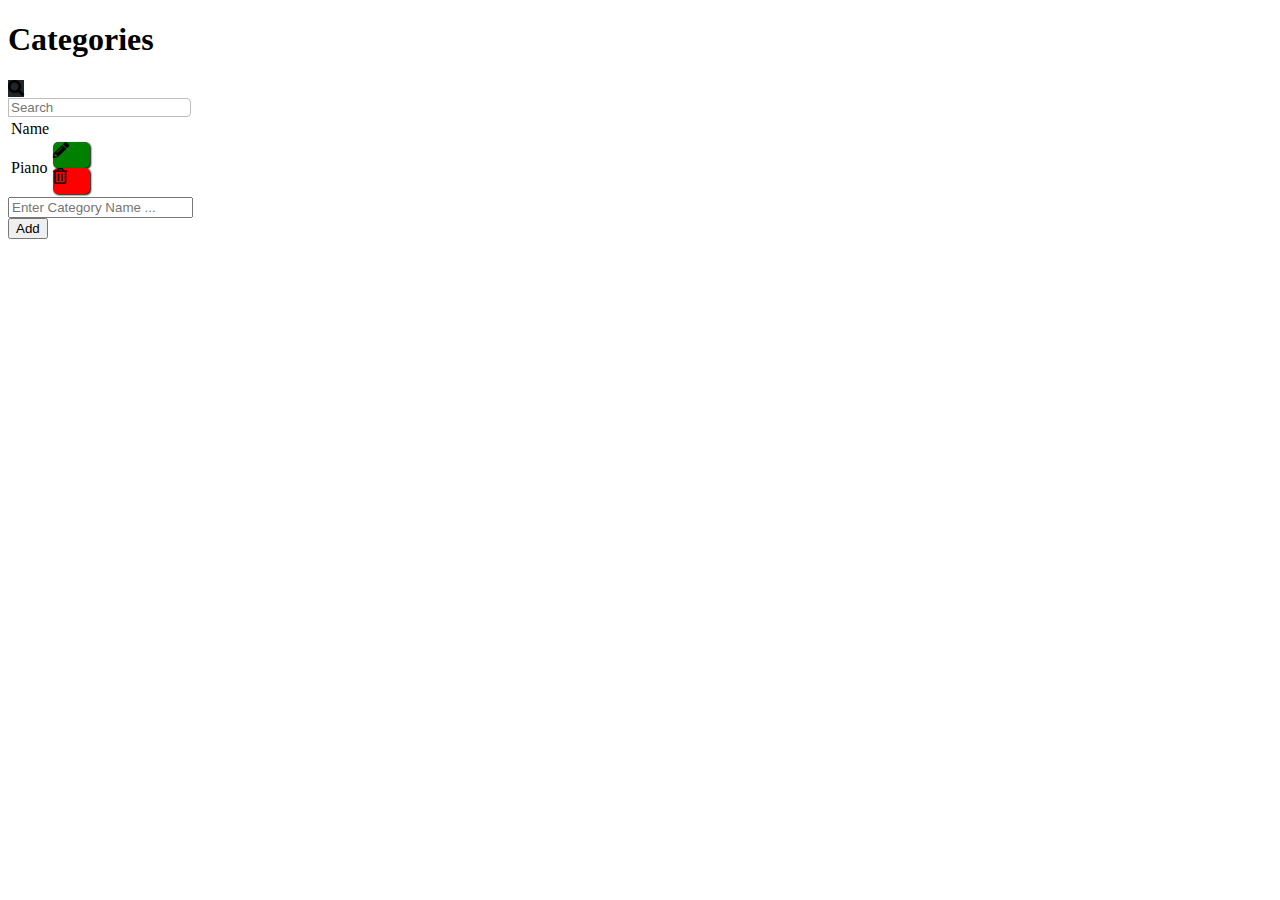
==== views/categoryIndex.html @ d40dad7d "added first version of ecommerce design" ====
<!DOCTYPE html>
<html lang="en">

<head>
    <meta charset="UTF-8">
    <meta name="viewport" content="width=device-width, initial-scale=1.0">
    <title>Categories</title>
    <link href="https://cdnjs.cloudflare.com/ajax/libs/font-awesome/5.15.1/css/all.min.css" rel="stylesheet">
    <link href="https://cdn.jsdelivr.net/npm/bootstrap@5.0.0-beta1/dist/css/bootstrap.min.css" rel="stylesheet"
        integrity="sha384-giJF6kkoqNQ00vy+HMDP7azOuL0xtbfIcaT9wjKHr8RbDVddVHyTfAAsrekwKmP1" crossorigin="anonymous">
    <script src="https://cdn.jsdelivr.net/npm/bootstrap@5.0.0-beta1/dist/js/bootstrap.bundle.min.js"
        integrity="sha384-ygbV9kiqUc6oa4msXn9868pTtWMgiQaeYH7/t7LECLbyPA2x65Kgf80OJFdroafW"
        crossorigin="anonymous"></script>
    <!-- <link href="../css/all.css" rel="stylesheet" type="text/css"> -->
    <link href="../css/styleSheet.css" rel="stylesheet" type="text/css">

</head>

<body>
    <div class="container-fluid mt-2">
        <h1 class="mb-3">Categories</h1>
        <div class="row">
            <div class="col-9">
                <div class="input-group md-form form-sm form-1 pl-0 mb-1">
                    <div class="input-group-prepend">
                        <span class="input-group-text h-100 w-100" id="basic-text1">
                            <i class="fas fa-search text-white" aria-hidden="true"></i>
                        </span>
                    </div>
                    <input class="form-control my-0 py-1" type="text" placeholder="Search" aria-label="Search">
                </div>
                <table class="table table-hover table-bordered">
                    <thead class="table-dark">
                        <td>Name</td>
                        <td></td>
                    </thead>
                    <tbody>
                        <tr>
                            <td>
                                Piano
                            </td>
                            <td>
                                <div class="row">
                                    <div class="update col-5 offset-1">
                                        <i class="fas fa-pencil-alt text-white"></i>
                                    </div>
                                    <div class="update del col-5 offset-1">
                                        <i class="far fa-trash-alt text-white"></i>
                                    </div>
                                </div>
                            </td>
                        </tr>
                    </tbody>
                </table>

            </div>
            <div class="col-3 position-fixed sticky-div">
                <form>
                    <div class="form-group">
                      <!-- <label for="categoryName">Category Name</label> -->
                      <input type="text" class="form-control mb-2" id="categoryName" placeholder="Enter Category Name ...">
                    </div>
                    <button type="submit" class="btn btn-primary w-100">Add</button>
                  </form>
            </div>
        </div>
    </div>
</body>

</html>
---- css/styleSheet.css ----
/* body {
    height: 100%;
} */

nav {
    /* height: 100vh;*/
    /* overflow-y: hidden;
    padding-bottom: 100%; */
    /* margin-bottom: 0; */
    /* position: fixed; */
    /* padding-bottom: 15vh; */
}

.navbar .navbar-toggler {
    top       : .25rem;
    right     : 1rem;
    /* display: block; */
}


a {
    color          : whitesmoke;
    text-decoration: none;
}

.input-group.md-form.form-sm.form-1 input {
    border                    : 1px solid #bdbdbd;
    border-top-right-radius   : 0.25rem;
    border-bottom-right-radius: 0.25rem;
}

span[class="input-group-text h-100 w-100"] {
    background-color: #212529;
}

.update {
    width                : 37px;
    height               : 26px;
    background-color     : green;
    /*border             : 2px;
    */
    box-shadow           : 1px 1px 2px #000;
    border-radius        : 5px;
    -webkit-border-radius: 5px;
    -moz-border-radius   : 5px;
    -ms-border-radius    : 5px;
    -o-border-radius     : 5px;
}

.del {
    background-color: red;
}

.show {
    background-color: rgb(0, 119, 255);
}

.sticky-div {
    /* position: sticky; */
    left  : 75%;
    /* top: 4rem; */
}

.product {
    width: 10rem;
    height: 10rem;
}

.product img{
    width: 10rem;
    height: 10rem;
}
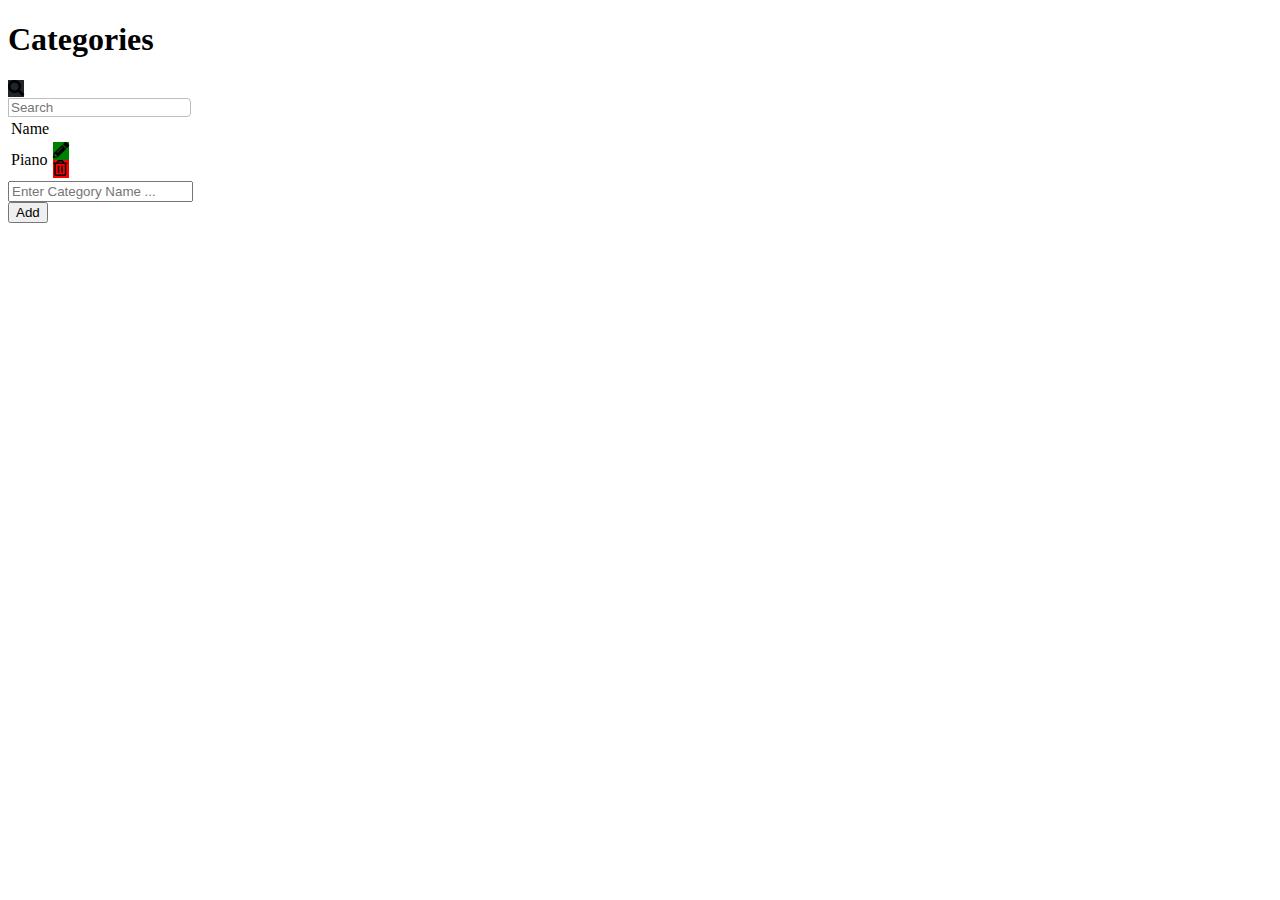
==== commit f1bf2041: "updated all buttons style" ====
--- a/views/categoryIndex.html
+++ b/views/categoryIndex.html
@@ -41,10 +41,10 @@
                             </td>
                             <td>
                                 <div class="row">
-                                    <div class="update col-5 offset-1">
+                                    <div class="btn update col-2 offset-3">
                                         <i class="fas fa-pencil-alt text-white"></i>
                                     </div>
-                                    <div class="update del col-5 offset-1">
+                                    <div class="btn del col-2 offset-2">
                                         <i class="far fa-trash-alt text-white"></i>
                                     </div>
                                 </div>
--- a/css/styleSheet.css
+++ b/css/styleSheet.css
@@ -34,24 +34,22 @@
 }
 
 .update {
-    width                : 37px;
+    background-color     : green;
+    /* width                : 37px;
     height               : 26px;
-    background-color     : green;
-    /*border             : 2px;
-    */
     box-shadow           : 1px 1px 2px #000;
     border-radius        : 5px;
     -webkit-border-radius: 5px;
     -moz-border-radius   : 5px;
     -ms-border-radius    : 5px;
-    -o-border-radius     : 5px;
+    -o-border-radius     : 5px; */
 }
 
 .del {
     background-color: red;
 }
 
-.show {
+.show-button {
     background-color: rgb(0, 119, 255);
 }
 
@@ -69,4 +67,16 @@
 .product img{
     width: 10rem;
     height: 10rem;
+}
+
+header{
+    height: 5vh;
+}
+
+.cont{
+    height: 95vh;
+}
+
+.row{
+    height: 100%;
 }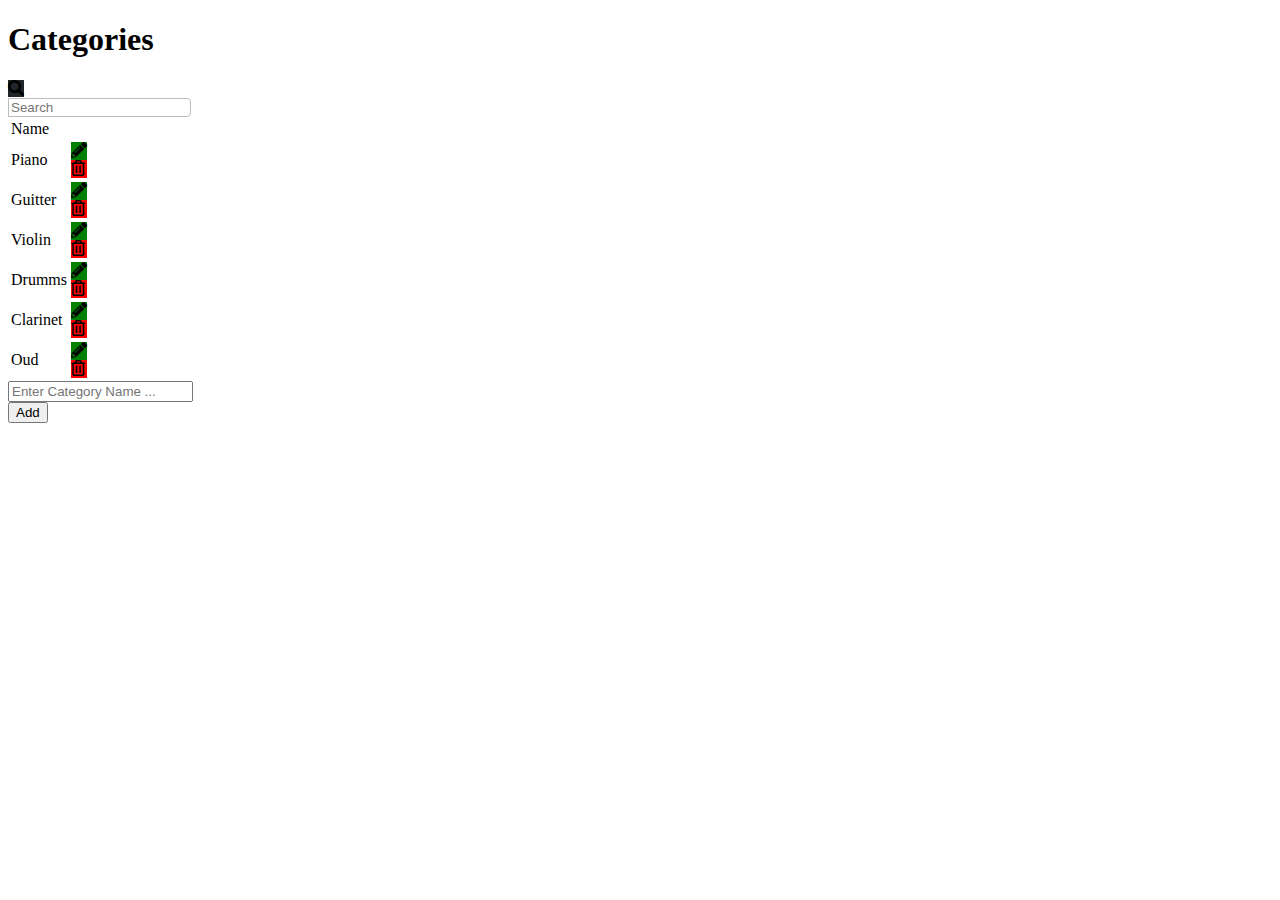
==== commit 4dddbb8d: "Added new categories" ====
--- a/views/categoryIndex.html
+++ b/views/categoryIndex.html
@@ -50,6 +50,81 @@
                                 </div>
                             </td>
                         </tr>
+                        <tr>
+                            <td>
+                                Guitter
+                            </td>
+                            <td>
+                                <div class="row">
+                                    <div class="btn update col-2 offset-3">
+                                        <i class="fas fa-pencil-alt text-white"></i>
+                                    </div>
+                                    <div class="btn del col-2 offset-2">
+                                        <i class="far fa-trash-alt text-white"></i>
+                                    </div>
+                                </div>
+                            </td>
+                        </tr>
+                        <tr>
+                            <td>
+                                Violin
+                            </td>
+                            <td>
+                                <div class="row">
+                                    <div class="btn update col-2 offset-3">
+                                        <i class="fas fa-pencil-alt text-white"></i>
+                                    </div>
+                                    <div class="btn del col-2 offset-2">
+                                        <i class="far fa-trash-alt text-white"></i>
+                                    </div>
+                                </div>
+                            </td>
+                        </tr>
+                        <tr>
+                            <td>
+                                Drumms
+                            </td>
+                            <td>
+                                <div class="row">
+                                    <div class="btn update col-2 offset-3">
+                                        <i class="fas fa-pencil-alt text-white"></i>
+                                    </div>
+                                    <div class="btn del col-2 offset-2">
+                                        <i class="far fa-trash-alt text-white"></i>
+                                    </div>
+                                </div>
+                            </td>
+                        </tr>
+                        <tr>
+                            <td>
+                                Clarinet
+                            </td>
+                            <td>
+                                <div class="row">
+                                    <div class="btn update col-2 offset-3">
+                                        <i class="fas fa-pencil-alt text-white"></i>
+                                    </div>
+                                    <div class="btn del col-2 offset-2">
+                                        <i class="far fa-trash-alt text-white"></i>
+                                    </div>
+                                </div>
+                            </td>
+                        </tr>
+                        <tr>
+                            <td>
+                                Oud
+                            </td>
+                            <td>
+                                <div class="row">
+                                    <div class="btn update col-2 offset-3">
+                                        <i class="fas fa-pencil-alt text-white"></i>
+                                    </div>
+                                    <div class="btn del col-2 offset-2">
+                                        <i class="far fa-trash-alt text-white"></i>
+                                    </div>
+                                </div>
+                            </td>
+                        </tr>
                     </tbody>
                 </table>
 
--- a/css/styleSheet.css
+++ b/css/styleSheet.css
@@ -1,16 +1,3 @@
-/* body {
-    height: 100%;
-} */
-
-nav {
-    /* height: 100vh;*/
-    /* overflow-y: hidden;
-    padding-bottom: 100%; */
-    /* margin-bottom: 0; */
-    /* position: fixed; */
-    /* padding-bottom: 15vh; */
-}
-
 .navbar .navbar-toggler {
     top       : .25rem;
     right     : 1rem;
@@ -35,14 +22,6 @@
 
 .update {
     background-color     : green;
-    /* width                : 37px;
-    height               : 26px;
-    box-shadow           : 1px 1px 2px #000;
-    border-radius        : 5px;
-    -webkit-border-radius: 5px;
-    -moz-border-radius   : 5px;
-    -ms-border-radius    : 5px;
-    -o-border-radius     : 5px; */
 }
 
 .del {
@@ -54,14 +33,13 @@
 }
 
 .sticky-div {
-    /* position: sticky; */
     left  : 75%;
-    /* top: 4rem; */
 }
 
 .product {
     width: 10rem;
     height: 10rem;
+    margin: auto;
 }
 
 .product img{
@@ -79,4 +57,29 @@
 
 .row{
     height: 100%;
+}
+
+/* .add{
+    width: 100%;
+    height: 100%;
+} */
+
+.add img{
+    width: 100%;
+    height: 100%;
+}
+
+h5{
+    padding-bottom: 1%;
+    border-bottom: 1px solid #d8d3d3;
+}
+
+.close{
+    z-index: 3;
+    background-color: #989da3;
+}
+
+.close:hover{
+    background-color: red;
+    color: aliceblue;
 }